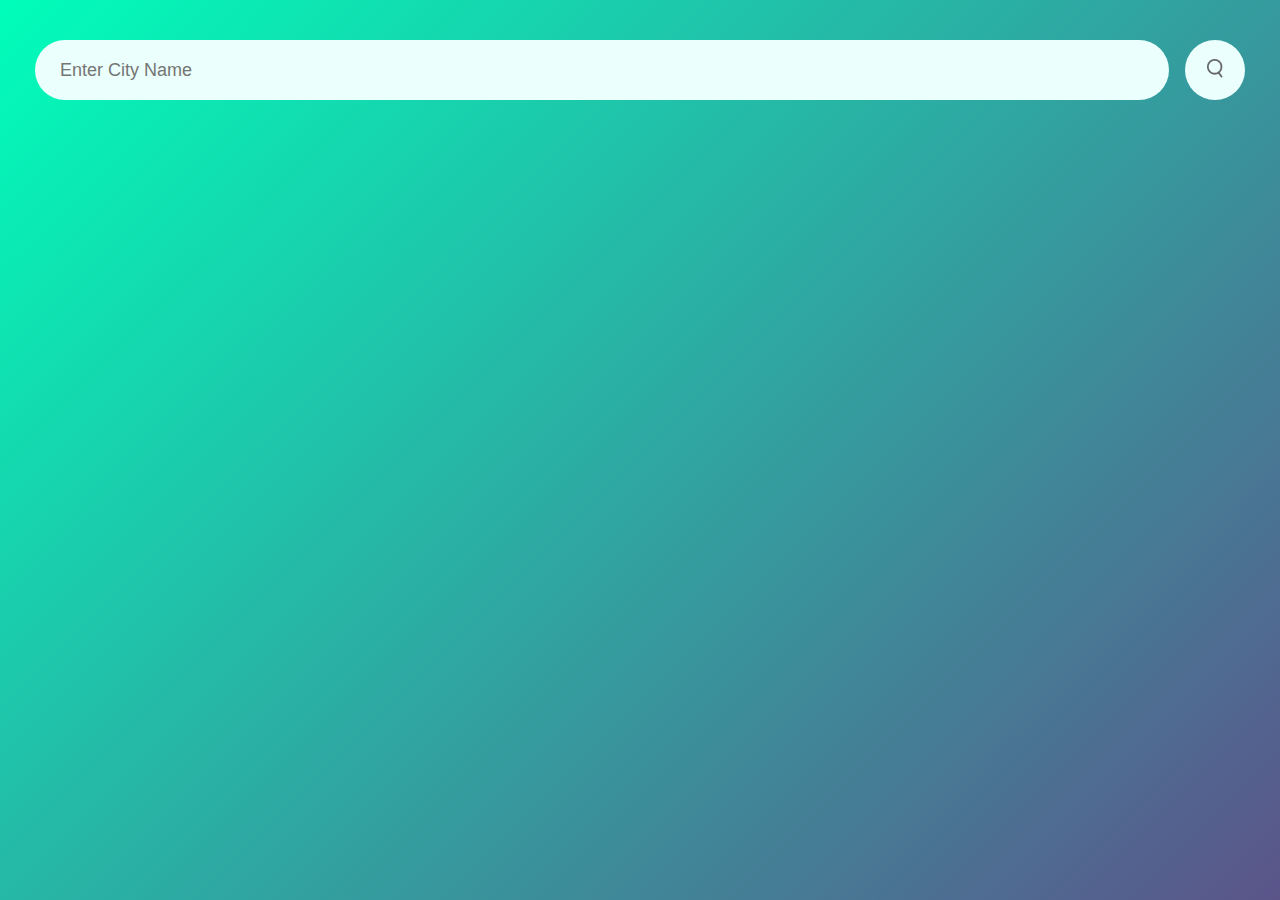
==== index.html @ 94f202a6 "some corrections" ====
<!DOCTYPE html>
<html lang="en">
  <head>
    <meta charset="UTF-8" />
    <meta http-equiv="X-UA-Compatible" content="IE=edge" />
    <meta name="viewport" content="width=device-width, initial-scale=1.0" />
    <link rel="stylesheet" href="style.css" />
    <title>Weather App</title>
  </head>
  <body>
    <div class="card">
      <div class="search">
        <input type="text" placeholder="Enter City Name" spellcheck="false" />
        <button><img src="./img/search.png" /></button>
      </div>
      <div class="error"><p>Invalid city name!</p></div>
      <div class="weather">
        <img src="./img/rain.png" class="weather-icon" />
        <h1 class="temp"></h1>
        <h2 class="city"></h2>
        <div class="details">
          <div class="col">
            <img src="./img/humidity.png" />
            <div>
              <p class="humidity"></p>
              <p>Humidity</p>
            </div>
          </div>
          <div class="col">
            <img src="./img/globe.svg" />
            <div>
              <p class="country"></p>
              <p>Country</p>
            </div>
          </div>
          <div class="col">
            <img src="./img/wind.png" />
            <div>
              <p class="wind"></p>
              <p>Wind Speed</p>
            </div>
          </div>
        </div>
      </div>
    </div>

    <script src="main.js"></script>
  </body>
</html>
---- style.css ----
* {
  margin: 0;
  padding: 0;
  font-family: "Poppins" sans-serif;
  box-sizing: border-box;
}

body {
  height: 100vh;

  background: linear-gradient(135deg, #00feba, #5b548a);
}

.card {
  width: 100%;
  color: #fff;
  padding: 40px 35px;
  text-align: center;
}

.search {
  width: 100%;
  display: flex;
  align-items: center;
  justify-content: space-between;
}

.search input {
  border: 0;
  outline: 0;
  background: #ebfffc;
  color: #555;
  padding: 10px 25px;
  height: 60px;
  border-radius: 30px;
  flex: 1;
  margin-right: 16px;
  font-size: 18px;
}

.search button {
  border: 0;
  outline: 0;
  background: #ebfffc;
  border-radius: 50%;
  width: 60px;
  height: 60px;
  cursor: pointer;
}

.search button img {
  width: 16px;
}

.weather-icon {
  width: 170px;
  margin-top: 30px;
}

.weather h1 {
  font-size: 80px;
  font-weight: 500;
}

.weather h2 {
  font-size: 45px;
  font-weight: 400;
  margin-top: -10px;
}

.details {
  display: flex;
  align-items: center;
  justify-content: space-between;
  padding: 0 20px;
  margin-top: 50px;
}

.col {
  display: flex;
  align-items: center;
  text-align: left;
  gap: 10px;
}

.col img {
  width: 60px;
  margin-right: 10px;
}

.humidity,
.wind,
.country {
  font-size: 68px;
  margin-top: -6px;
}

.weather,
.error {
  display: none;
}

.error {
  text-align: left;
  margin-left: 10px;
  margin-top: 10px;
  font-size: 14px;
}
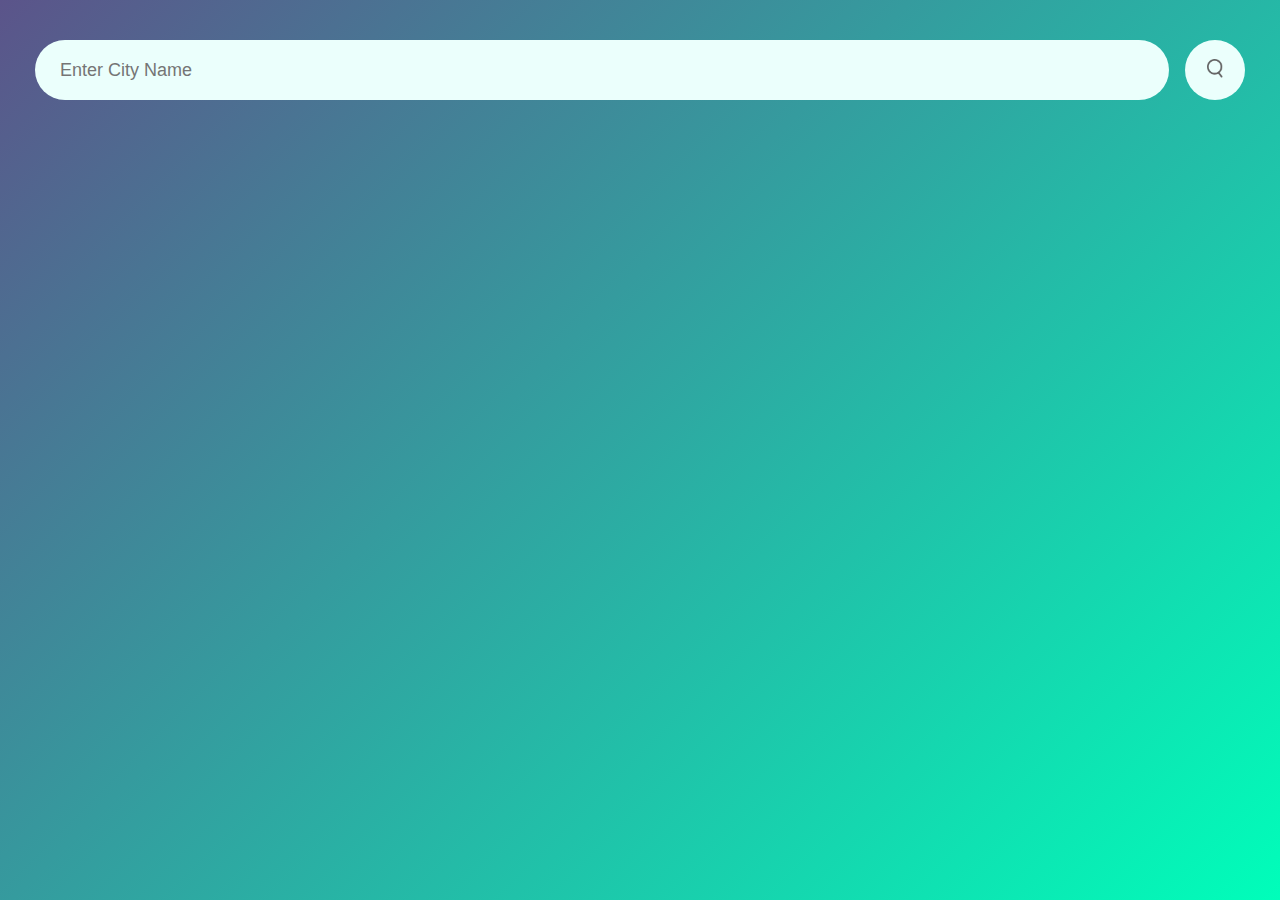
==== commit 1d429285: "some corrections" ====
--- a/index.html
+++ b/index.html
@@ -5,6 +5,7 @@
     <meta http-equiv="X-UA-Compatible" content="IE=edge" />
     <meta name="viewport" content="width=device-width, initial-scale=1.0" />
     <link rel="stylesheet" href="style.css" />
+    <link rel="shortcut icon" href="./img/favicon.ico" type="image/x-icon" />
     <title>Weather App</title>
   </head>
   <body>
@@ -13,27 +14,27 @@
         <input type="text" placeholder="Enter City Name" spellcheck="false" />
         <button><img src="./img/search.png" /></button>
       </div>
-      <div class="error"><p>Invalid city name!</p></div>
+      <div class="error">Invalid city name!</div>
       <div class="weather">
-        <img src="./img/rain.png" class="weather-icon" />
+        <img src="./img/rain.png" class="icon" />
         <h1 class="temp"></h1>
         <h2 class="city"></h2>
         <div class="details">
-          <div class="col">
+          <div class="info">
             <img src="./img/humidity.png" />
             <div>
               <p class="humidity"></p>
               <p>Humidity</p>
             </div>
           </div>
-          <div class="col">
+          <div class="info">
             <img src="./img/globe.svg" />
             <div>
               <p class="country"></p>
               <p>Country</p>
             </div>
           </div>
-          <div class="col">
+          <div class="info">
             <img src="./img/wind.png" />
             <div>
               <p class="wind"></p>
--- a/style.css
+++ b/style.css
@@ -1,14 +1,13 @@
 * {
   margin: 0;
   padding: 0;
+  box-sizing: border-box;
   font-family: "Poppins" sans-serif;
-  box-sizing: border-box;
 }
 
 body {
   height: 100vh;
-
-  background: linear-gradient(135deg, #00feba, #5b548a);
+  background: linear-gradient(135deg, #5b548a, #00feba);
 }
 
 .card {
@@ -52,7 +51,7 @@
   width: 16px;
 }
 
-.weather-icon {
+.icon {
   width: 170px;
   margin-top: 30px;
 }
@@ -76,14 +75,14 @@
   margin-top: 50px;
 }
 
-.col {
+.info {
   display: flex;
   align-items: center;
   text-align: left;
   gap: 10px;
 }
 
-.col img {
+.info img {
   width: 60px;
   margin-right: 10px;
 }
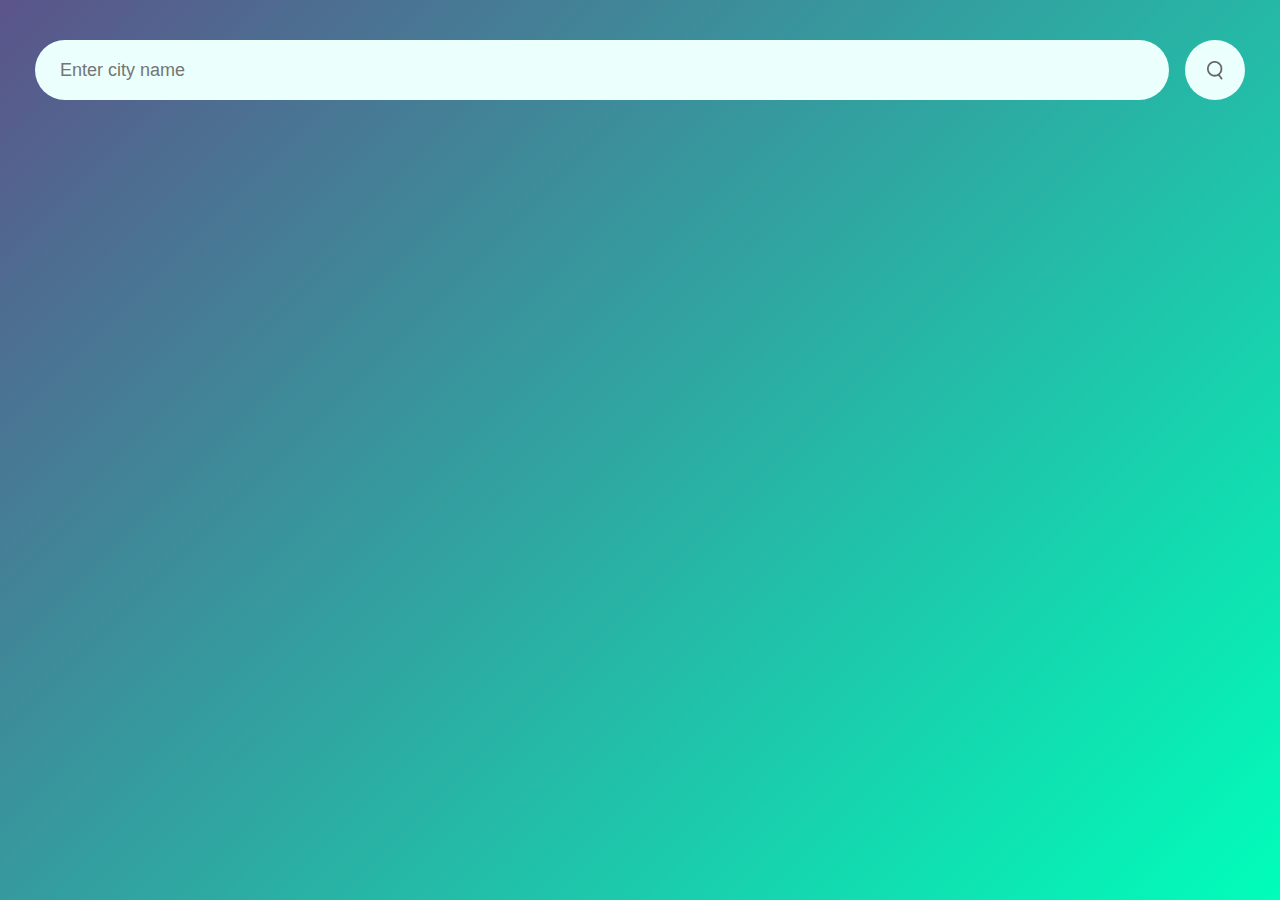
==== commit 7b45b9f9: "some corrections" ====
--- a/index.html
+++ b/index.html
@@ -11,27 +11,33 @@
   <body>
     <div class="card">
       <div class="search">
-        <input type="text" placeholder="Enter City Name" spellcheck="false" />
+        <input type="text" placeholder="Enter city name" spellcheck="false" />
         <button><img src="./img/search.png" /></button>
       </div>
       <div class="error">Invalid city name!</div>
       <div class="weather">
-        <img src="./img/rain.png" class="icon" />
-        <h1 class="temp"></h1>
         <h2 class="city"></h2>
+        <div class="time">
+          <div class="hour"></div>
+          <div class="minute"></div>
+        </div>
+        <div class="date">
+          <div class="week"></div>
+          <div class="day"></div>
+          <div class="month"></div>
+        </div>
+        <div id="weather">
+          <img src="./img/rain.png" class="icon" />
+          <h1 class="temp"></h1>
+        </div>
+        <div class="desc"></div>
+
         <div class="details">
           <div class="info">
             <img src="./img/humidity.png" />
             <div>
               <p class="humidity"></p>
               <p>Humidity</p>
-            </div>
-          </div>
-          <div class="info">
-            <img src="./img/globe.svg" />
-            <div>
-              <p class="country"></p>
-              <p>Country</p>
             </div>
           </div>
           <div class="info">
--- a/style.css
+++ b/style.css
@@ -2,12 +2,14 @@
   margin: 0;
   padding: 0;
   box-sizing: border-box;
-  font-family: "Poppins" sans-serif;
+  font-family: -apple-system, BlinkMacSystemFont, Segoe UI, Roboto, Oxygen,
+    Ubuntu, Cantarell, Fira Sans, Droid Sans, Helvetica Neue, sans-serif;
 }
 
 body {
   height: 100vh;
   background: linear-gradient(135deg, #5b548a, #00feba);
+  overflow: hidden;
 }
 
 .card {
@@ -35,6 +37,7 @@
   flex: 1;
   margin-right: 16px;
   font-size: 18px;
+  font-family: sans-serif;
 }
 
 .search button {
@@ -49,11 +52,11 @@
 
 .search button img {
   width: 16px;
+  margin-top: 4px;
 }
 
 .icon {
   width: 170px;
-  margin-top: 30px;
 }
 
 .weather h1 {
@@ -65,6 +68,27 @@
   font-size: 45px;
   font-weight: 400;
   margin-top: -10px;
+}
+
+.weather .city {
+  margin-top: 70px;
+}
+
+.weather .date_time {
+  color: #fff;
+  font-size: 20px;
+  opacity: 0.8;
+}
+
+#weather {
+  display: flex;
+  align-items: center;
+  justify-content: center;
+}
+
+.desc {
+  text-transform: capitalize;
+  font-size: 24px;
 }
 
 .details {
@@ -88,8 +112,7 @@
 }
 
 .humidity,
-.wind,
-.country {
+.wind {
   font-size: 68px;
   margin-top: -6px;
 }
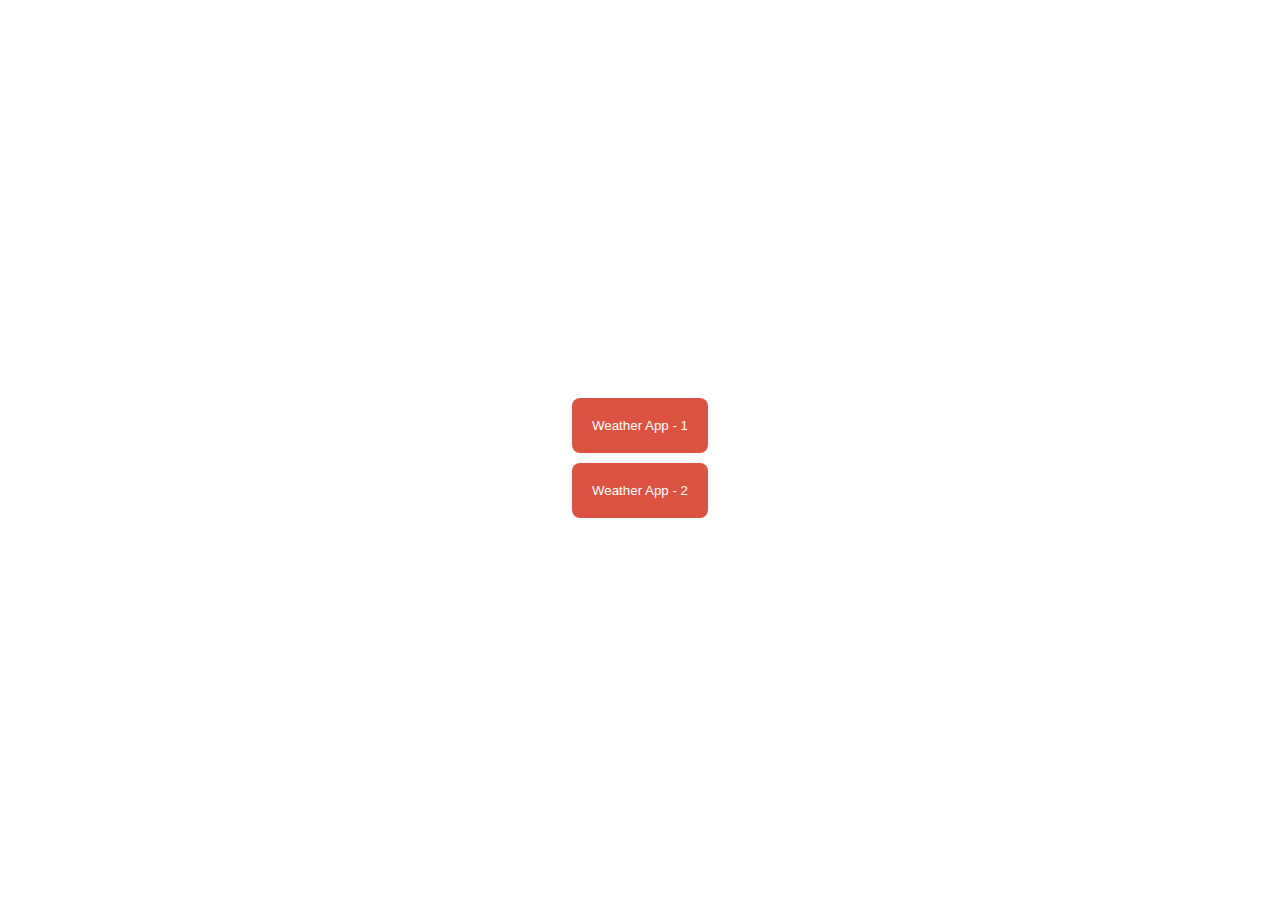
==== commit dd69dc25: "updated" ====
--- a/index.html
+++ b/index.html
@@ -2,55 +2,51 @@
 <html lang="en">
   <head>
     <meta charset="UTF-8" />
-    <meta http-equiv="X-UA-Compatible" content="IE=edge" />
     <meta name="viewport" content="width=device-width, initial-scale=1.0" />
-    <link rel="stylesheet" href="style.css" />
-    <link rel="shortcut icon" href="./img/favicon.ico" type="image/x-icon" />
+    <meta http-equiv="X-UA-Compatible" content="ie=edge" />
     <title>Weather App</title>
+    <style>
+      .container {
+        display: flex;
+        align-items: center;
+        justify-content: center;
+        flex-direction: column;
+        gap: 0.6rem;
+        height: 100vh;
+        width: 100%;
+      }
+
+      button {
+        outline: none;
+        border: none;
+        padding: 20px;
+        cursor: pointer;
+        background: transparent;
+        color: #fff;
+        transition: all 400ms ease-in;
+      }
+
+      button:hover {
+        color: #db5340;
+      }
+
+      a {
+        background: #db5340;
+        border-radius: 0.5rem;
+        transition: all 400ms ease-in;
+      }
+
+      a:hover {
+        background: transparent;
+        color: #db5340;
+        border: 1px solid #db5340;
+      }
+    </style>
   </head>
   <body>
-    <div class="card">
-      <div class="search">
-        <input type="text" placeholder="Enter city name" spellcheck="false" />
-        <button><img src="./img/search.png" /></button>
-      </div>
-      <div class="error">Invalid city name!</div>
-      <div class="weather">
-        <h2 class="city"></h2>
-        <div class="time">
-          <div class="hour"></div>
-          <div class="minute"></div>
-        </div>
-        <div class="date">
-          <div class="week"></div>
-          <div class="day"></div>
-          <div class="month"></div>
-        </div>
-        <div id="weather">
-          <img src="./img/rain.png" class="icon" />
-          <h1 class="temp"></h1>
-        </div>
-        <div class="desc"></div>
-
-        <div class="details">
-          <div class="info">
-            <img src="./img/humidity.png" />
-            <div>
-              <p class="humidity"></p>
-              <p>Humidity</p>
-            </div>
-          </div>
-          <div class="info">
-            <img src="./img/wind.png" />
-            <div>
-              <p class="wind"></p>
-              <p>Wind Speed</p>
-            </div>
-          </div>
-        </div>
-      </div>
+    <div class="container">
+      <a href="./Type-1/index.html"><button>Weather App - 1</button></a
+      ><a href="./Type-2/index.html"><button>Weather App - 2</button></a>
     </div>
-
-    <script src="main.js"></script>
   </body>
 </html>
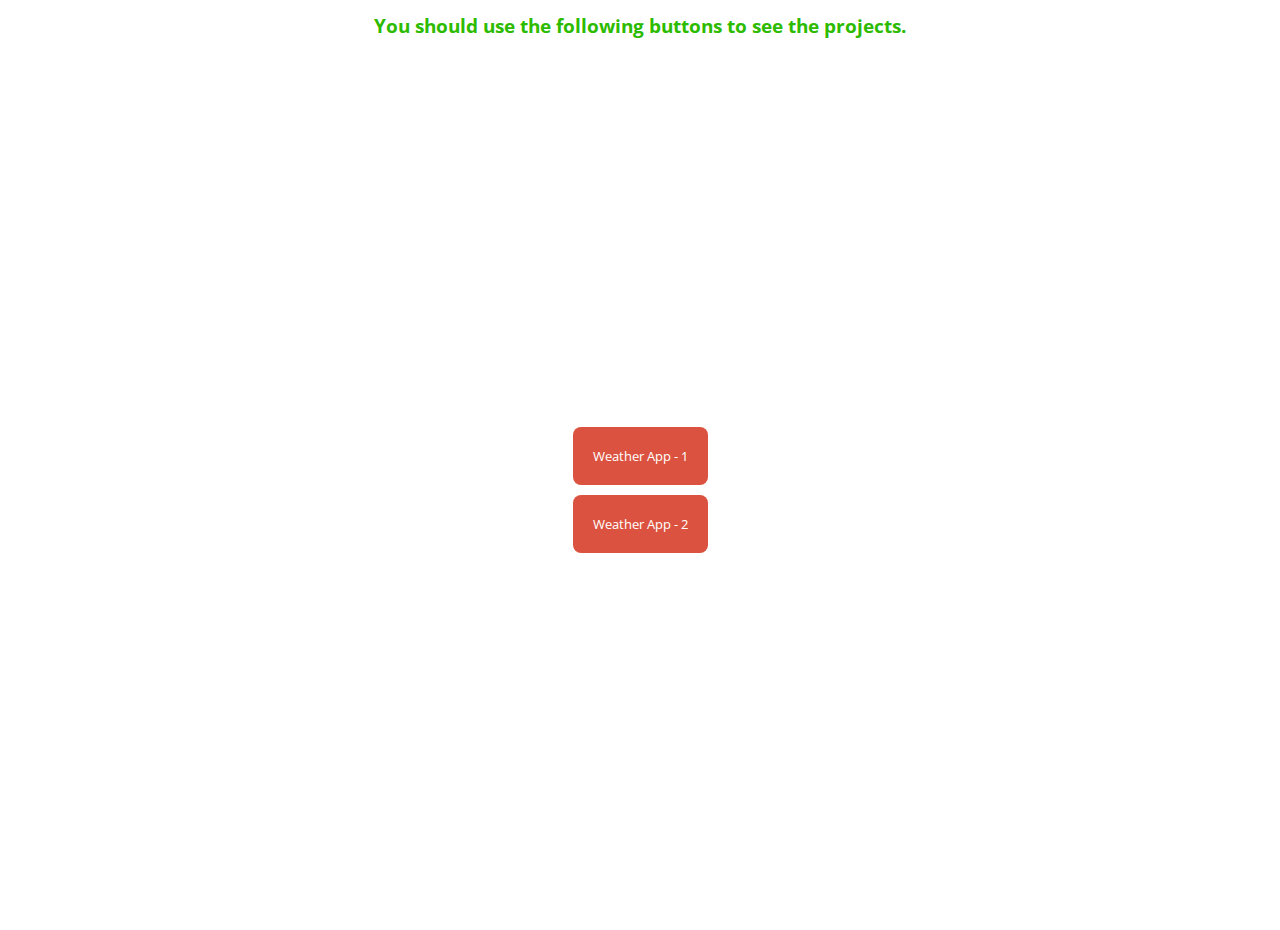
==== commit 4a0ad36a: "updated" ====
--- a/index.html
+++ b/index.html
@@ -6,14 +6,35 @@
     <meta http-equiv="X-UA-Compatible" content="ie=edge" />
     <title>Weather App</title>
     <style>
-      .container {
+      @import url("https://fonts.googleapis.com/css2?family=Open+Sans:wght@400;500;600;700&display=swap");
+
+      * {
+        margin: 0;
+        padding: 0;
+        box-sizing: border-box;
+        font-family: "Open Sans", sans-serif;
+      }
+
+      body {
+        overflow: hidden;
+      }
+
+      h3 {
         display: flex;
         align-items: center;
         justify-content: center;
+        padding: 25px 0;
+        color: #2cbb00;
+        height: 20px;
+      }
+
+      .container {
+        display: flex;
         flex-direction: column;
+        align-items: center;
+        justify-content: center;
+        height: calc(100vh - 20px);
         gap: 0.6rem;
-        height: 100vh;
-        width: 100%;
       }
 
       button {
@@ -44,6 +65,7 @@
     </style>
   </head>
   <body>
+    <h3>You should use the following buttons to see the projects.</h3>
     <div class="container">
       <a href="./Type-1/index.html"><button>Weather App - 1</button></a
       ><a href="./Type-2/index.html"><button>Weather App - 2</button></a>
